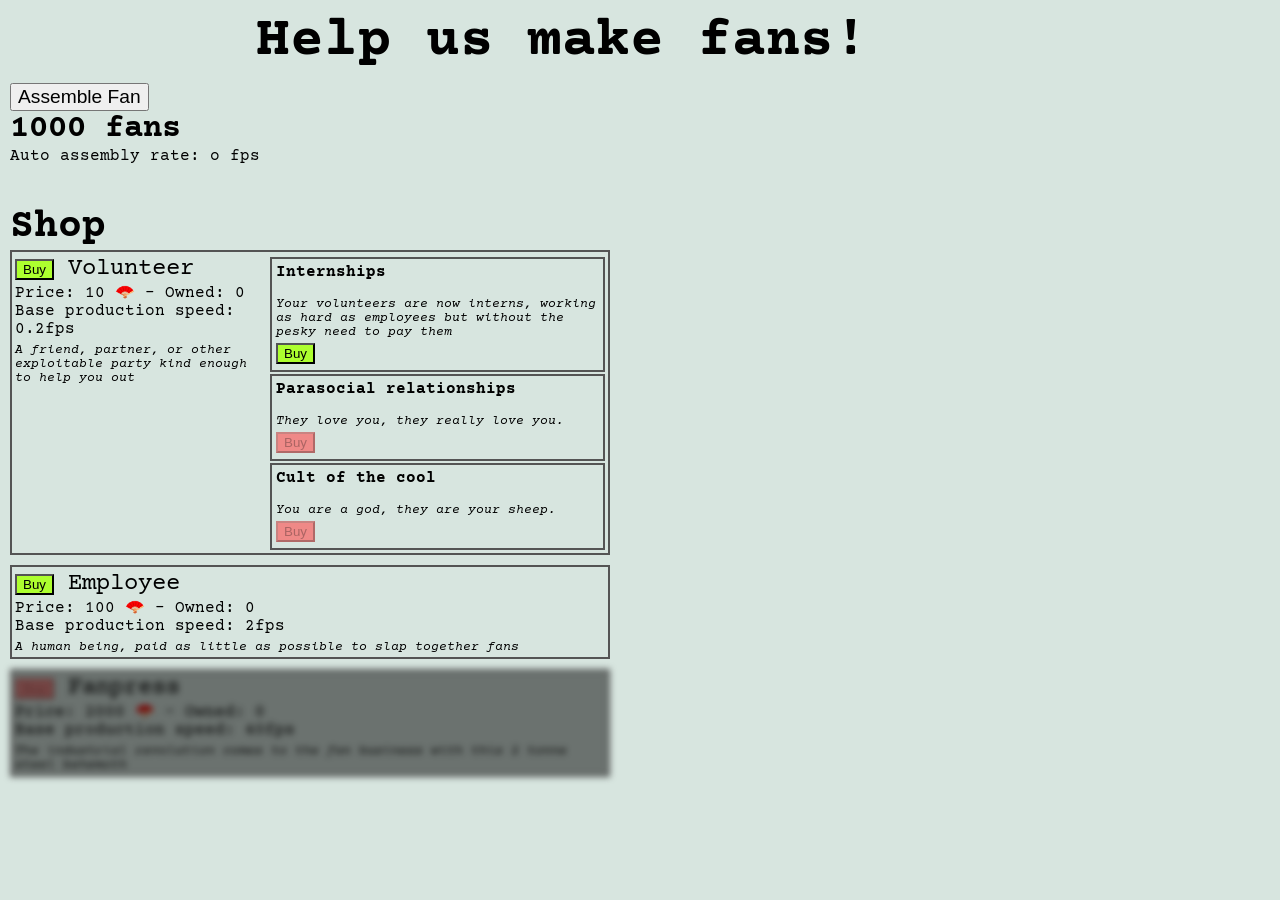
==== click.html @ f3bdd727 "partially completed upgrade functionality" ====
<!DOCTYPE html>
<html lang="en">

<head>
    <link rel="preconnect" href="https://fonts.googleapis.com" />
    <link rel="preconnect" href="https://fonts.gstatic.com" crossorigin />
    <link href="https://fonts.googleapis.com/css2?family=Courier+Prime:ital,wght@0,400;0,700;1,400;1,700&display=swap"
        rel="stylesheet" />
    <meta charset="UTF-8" />
    <meta name="viewport" content="width=device-width, initial-scale=1.0" />
    <link rel="stylesheet" href="./public/main.css" />
    <link rel="stylesheet" href="./public/click.css" />
    <title>🪭 wobby - help us make fans 🪭</title>
</head>

<body>
    <h1>Help us make fans!</h1>
    <div class="gameContainer">
        <button id="make-fan-button" onclick="makeFan()">Assemble Fan</button>
        <div class="metrics">
            <div id="fan-count">0 fans</div>
            <div>Auto assembly rate: <span id="fan-auto-speed">o fps</span></div>
        </div>

        <div class="shopContainer">
            <h2>Shop</h2>
            <ul id="shop">
            </ul>
        </div>
    </div>
    <script>
        /*
            TODO: Add additional shop items (10 total)
            TODO: Add upgrade shop (a shop which allows you to improve already owned stuff)
            TODO: extract JS
            TODO: Style stuff
        */

        //!!SET TO 1000 for testing!!
        let fanCount = 1000;
        let maxFanCount = 0;
        let globalUpgrades = {

        };
        let thingTypes = {
            volunteer: {
                key: "volunteer"
                , price: 10
                , description: "A friend, partner, or other exploitable party kind enough to help you out"
                , productionSpeed: 0.2
                , owned: 0
                , upgrades: [
                    {
                        upgradeFun: x => x + 0.8
                        , name: "Internships"
                        , description: "Your volunteers are now interns, working as hard as employees but without the pesky need to pay them"
                        , effectDescription: "Volunteers work as hard as employees (+0.8fps)"
                        , price: 500
                        , owned: false
                    },
                    {
                        upgradeFun: x => x * 2
                        , name: "Parasocial relationships"
                        , description: "They love you, they really love you."
                        , effectDescription: "Multiplies production speed by 2"
                        , price: 2000
                        , owned: false
                    },
                    {
                        upgradeFun: x => x * 10
                        , name: "Cult of the cool"
                        , description: "You are a god, they are your sheep."
                        , effectDescription: "Multiplies production speed by 10"
                        , price: 20000
                        , owned: false
                    },
                ]
                , show: true
            },
            employee: {
                key: "employee"
                , price: 100
                , description: "A human being, paid as little as possible to slap together fans"
                , productionSpeed: 2
                , owned: 0
                , show: false
            },
            fanpress: {
                key: "fanpress"
                , price: 2000
                , description: "The industrial revolution comes to the fan business with this 2 tonne steel behemoth"
                , productionSpeed: 40
                , owned: 0
                , show: false
            },
            factory: {
                key: "factory"
                , price: 50000
                , description: "Churns out just as many fans as it does great big plumes of black smoke, which is a lot"
                , productionSpeed: 1000
                , owned: 0
                , show: false
            },
            fanputer: {
                key: "fanputer"
                , price: 1000000
                , description: "A state of the art fan assembling super computer that seriously increases your fps"
                , productionSpeed: 20000
                , owned: 0
                , show: false
            },
            stripmine: {
                key: "stripmine"
                , price: 5000000
                , description: "An ancient fan wielding burlesque civilization has led to compacted veins of fans ripe for the picking within the earth's crust"
                , productionSpeed: 100000
                , owned: 0
                , show: false
            },
            fantasyland: {
                key: "fantasyland"
                , price: 25000000
                , description: "Pulls fans directly from the collective unconsciousness of mankind"
                , productionSpeed: 500000
                , owned: 0
                , show: false
            },
        };

        loadGameState();

        Object.values(thingTypes).forEach(element => {
            //Add function to each thing which calculates the current buy price
            element.calculatePrice = p => Math.floor(Math.pow(1.25, element.owned) * element.price);

            const upgradeElements = element?.upgrades?.map((u,i) =>
                `
                    <div class="upgrade">
                        <h3>${u.name}</h3>
                        <p class="description">${u.description}</p>
                        <button disabled onclick="buyUpgrade('${element.key}',${i})">Buy</button>
                    </div>
                `).reduce((acc, x) => acc += x, "") ?? "";

            document.getElementById("shop").innerHTML +=
                `<li id="${element.key}-li" class="${element.show ? "show" : ""}">
                    <div class="building">
                        <div>
                            <button onclick="buyThing('${element.key}')" disabled>Buy</button>
                            <span class="itemTitle">${element.key}</span>
                        </div>
                        <div class="itemMetrics">
                            Price: <span id="${element.key}-price">${element.calculatePrice()}</span> 🪭 - Owned: <span id="${element.key}-count">${element.owned}</span>
                            <br />
                            Base production speed: <span id="${element.key}">${element.productionSpeed}</span>fps
                        </div>
                        <div class="description">${element.description}</div>
                    </div>
                    <div class="building-upgrades">
                        ${upgradeElements}
                    </div>
                </li>`;
        });

        //Set up game loops

        //Run general game loop every second
        setInterval(gameLoop, 1000);
        //Save game every 10 seconds
        setInterval(saveGameState, 10000);

        function makeFan() {
            fanCount++;
            drawFanCount();
        }

        function drawFanCount() {
            const fanCountEl = document.getElementById('fan-count');
            const fcf = Math.floor(fanCount);
            fanCountEl.innerHTML = fcf === 1
                ? "1 fan"
                : `${fcf} fans`;
        }

        function drawMetrics() {
            const fixedNum = Object.values(thingTypes).reduce((acc, x) => acc += x.owned * x.productionSpeed, 0).toFixed(1);
            document.getElementById("fan-auto-speed").innerHTML = `${fixedNum} fps`;
        }

        function buyThing(thingType) {
            var thing = thingTypes[thingType];
            if (fanCount >= thing.calculatePrice()) {
                fanCount = fanCount - thing.calculatePrice();
                thing.owned++;
                document.getElementById(`${thing.key}-count`).innerHTML = thing.owned;
                document.getElementById(`${thing.key}-price`).innerHTML = thing.calculatePrice();

                drawMetrics();
                drawFanCount();

                const thingBtnElement = document.getElementById(`${thing.key}-li`).getElementsByTagName('button')[0];
                if (fanCount >= thing.calculatePrice()) {
                    thingBtnElement?.removeAttribute("disabled");
                }
                else if (fanCount < thing.calculatePrice()) {
                    thingBtnElement?.setAttribute("disabled", true);
                }
            }
        }

        function buyUpgrade(thingKey,upgradeIndex){
            const upgrade = thingTypes[thingKey].upgrades[upgradeIndex];
            if(upgrade.price <= fanCount) {
                fanCount -= upgrade.price;
                upgrade.owned = true;
            }
        }

        function gameLoop() {
            Object.values(thingTypes).forEach(thing => {
                fanCount += thing.owned * thing.productionSpeed;
                const thingElement = document.getElementById(`${thing.key}-li`);
                const thingBtnElement = thingElement.getElementsByTagName('button')[0];
                if (fanCount > thing.price / 2 && !thingElement.classList.contains('show')) {
                    thingElement.classList.add("show");
                }

                if (fanCount >= thing.calculatePrice()) {
                    thingBtnElement?.removeAttribute("disabled");
                }
                else if (fanCount < thing.calculatePrice()) {
                    thingBtnElement?.setAttribute("disabled", true);
                }

                thing.upgrades?.forEach((u,i) => {
                    const ueBtn = thingElement.getElementsByClassName('upgrade')[i].getElementsByTagName("button")[0];
                    if(u.price <= fanCount && !u.owned) {
                        ueBtn?.removeAttribute("disabled");
                    } else {
                        ueBtn?.setAttribute("disabled", true);
                    }
                });
            });
            drawFanCount();
        }

        function saveGameState() {
            let gameState = {
                fanCount: fanCount,
                thingTypes: thingTypes
            };
            localStorage.setItem('gameState', JSON.stringify(gameState));
        }

        function loadGameState() {
            let gameStateSessionItem = localStorage.getItem('gameState');
            if (gameStateSessionItem) {
                let gameState = JSON.parse(gameStateSessionItem);
                fanCount = gameState.fanCount;

                Object.values(thingTypes).forEach(tt => {
                    let matchingSavedItems = Object.values(gameState.thingTypes).filter(x => x.key == tt.key);
                    if (matchingSavedItems && matchingSavedItems[0]) {
                        tt.owned = matchingSavedItems[0].owned;
                    }
                });

                drawFanCount();
                drawMetrics();
            }
        }
    </script>
</body>

</html>
---- public/main.css ----
* {
    box-sizing: border-box;
}

body {
    font-family: "Courier Prime";
    padding: 0;
    border: 0;
    margin: 0;
    background-color: hsl(154, 21%, 87%);
}

p,
ul,
li,
c1,
h2 {
    margin: 0;
}

p,
li {
    font-size: max(1rem, min(3.5vw, 1.5rem));
}

small {
    font-size: 0.75em;
}

h1 {
    font-size: max(2.2rem, min(8vw, 3.5rem));
}

h2 {
    font-size: max(1.6rem, min(5vw, 2.5rem));
}

.logo {
    width: 100%;
    grid-column: 1;
    grid-row: 1;
}

.above-the-fold {
    height: 100vh;
    display: grid;
    align-items: center;
    justify-content: center;
    padding: 0 20vw;
    grid-template-columns: 1fr;
    grid-template-rows: 1fr;
}

.v-stack {
    display: flex;
    flex-direction: column;
    row-gap: 30px;
}

.v-stack.sections {
    row-gap: max(2rem, min(10vw, 5rem));
}

.big {
    row-gap: 100px;
}

footer {
    margin-top: 100px;
    padding: 40px 20vw;
    display: flex;
    flex-direction: column;
    gap: 12px;
}

.c1,
.c2,
.c3,
.content img {
    filter: drop-shadow(1px 5px 3px hsla(0, 0%, 8%, 0.3)) drop-shadow(4px 7px 7px hsla(0, 0%, 51%, 0.3));
}

.c1 {
    background-color: hsl(306, 41%, 77%);
}

.c2 {
    background-color: hsl(148, 44%, 65%);
}

.c3 {
    background-color: hsl(206, 36%, 73%);
}

h1 {
    margin: 0;
    margin-top: 100px;
    padding-left: 20vw;
}

section.content {
    padding: 40px 20vw;
}

.bonby {
    max-width: 400px;
    width: 100%;
    margin: auto;
}
---- public/click.css ----
h1 {
    margin-top: 10px;
}

h3 {
    font-size: 1rem;
    margin-top:0;
}

ul {
    padding: 0;
}

li {
    list-style: none;
    margin-bottom: 10px;
    padding: 3px;
    max-width: 600px;
    border: rgb(84, 84, 84) 2px solid;
    display:none;
    position: relative;
    flex-direction: row;
}

li.show {
    display:flex;
}

li button {
    background-color: greenyellow;
}

li button:disabled {
    background-color: rgba(255, 77, 77, 0.6);
}

li.show + li:not(.show) {
    display:block;
    filter:blur(3px);
}

li.show + li:not(.show)::after {
    position:absolute;
    content: "";
    top:0;
    left:0;
    width: 100%;
    height:100%;
    background-color: rgba(0, 0, 0, 0.5);
}

.gameContainer {
    padding: 10px;
}

.description {
    margin-top:5px;
    font-style: italic;
    font-size: 0.8rem;
}

.itemTitle {
    text-transform: capitalize;
}

.itemMetrics {
    font-size: 1rem;
}

.metrics {
    margin-bottom: 40px;
}

.shopContainer {
    
}

.upgrade {
    margin-left: 10px;
    margin-top: 2px;
    padding: 4px;
    border: rgb(84, 84, 84) 2px solid;
}

#fan-count {
    font-size: 2rem;
    font-weight: bold;
}

#make-fan-button {
    font-size: 1.2rem;
}
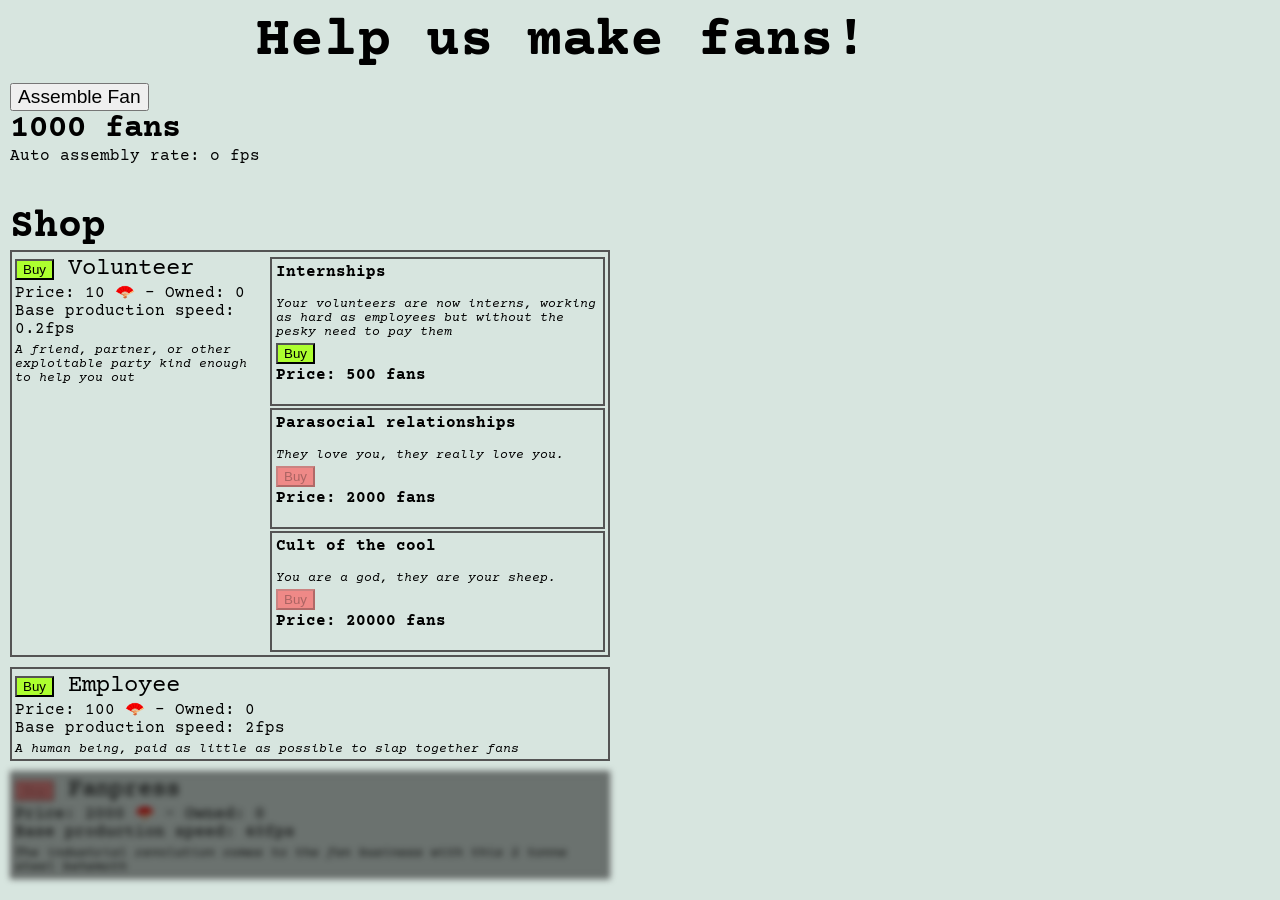
==== commit d2d43dc1: "Continued work on upgrades" ====
--- a/click.html
+++ b/click.html
@@ -139,6 +139,7 @@
                         <h3>${u.name}</h3>
                         <p class="description">${u.description}</p>
                         <button disabled onclick="buyUpgrade('${element.key}',${i})">Buy</button>
+                        <h3>Price: ${u.price} fans</h3>
                     </div>
                 `).reduce((acc, x) => acc += x, "") ?? "";
 
@@ -183,7 +184,7 @@
         }
 
         function drawMetrics() {
-            const fixedNum = Object.values(thingTypes).reduce((acc, x) => acc += x.owned * x.productionSpeed, 0).toFixed(1);
+            const fixedNum = Object.values(thingTypes).reduce((acc, x) => acc += x.owned * calculateProductionSpeed(x), 0).toFixed(1);
             document.getElementById("fan-auto-speed").innerHTML = `${fixedNum} fps`;
         }
 
@@ -211,14 +212,25 @@
         function buyUpgrade(thingKey,upgradeIndex){
             const upgrade = thingTypes[thingKey].upgrades[upgradeIndex];
             if(upgrade.price <= fanCount) {
+                const thingElement = document.getElementById(`${thingKey}-li`);
+                const upgradeElement = thingElement.getElementsByClassName('upgrade')[upgradeIndex];
                 fanCount -= upgrade.price;
                 upgrade.owned = true;
+                upgradeElement.classList.add("owned");
             }
+            drawMetrics();
+        }
+
+        function calculateProductionSpeed(thing) {
+            return thing.upgrades
+                    ?.filter(u => u.owned)
+                    .reduce((acc, u) => u.upgradeFun(acc), thing.productionSpeed)
+                    ?? thing.productionSpeed;
         }
 
         function gameLoop() {
             Object.values(thingTypes).forEach(thing => {
-                fanCount += thing.owned * thing.productionSpeed;
+                fanCount += thing.owned * calculateProductionSpeed(thing);
                 const thingElement = document.getElementById(`${thing.key}-li`);
                 const thingBtnElement = thingElement.getElementsByTagName('button')[0];
                 if (fanCount > thing.price / 2 && !thingElement.classList.contains('show')) {
--- a/public/click.css
+++ b/public/click.css
@@ -32,6 +32,10 @@
 
 li button:disabled {
     background-color: rgba(255, 77, 77, 0.6);
+}
+
+li .owned button {
+    background-color: gray;
 }
 
 li.show + li:not(.show) {
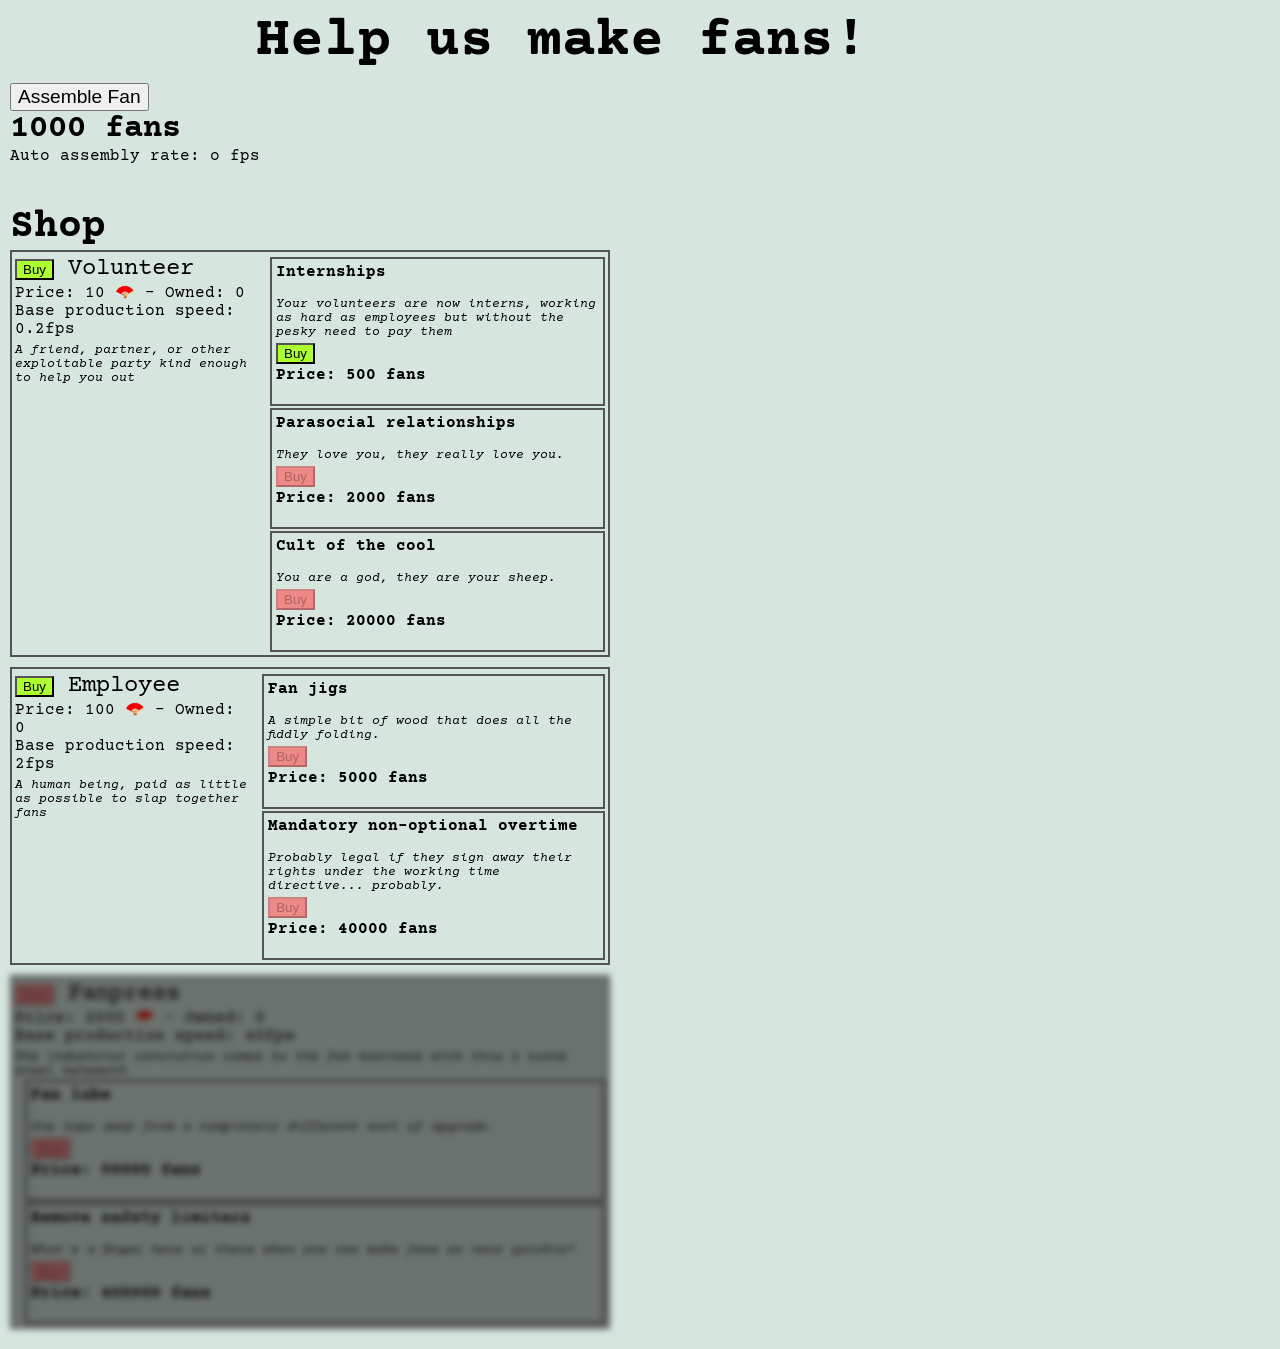
==== commit b1d26b1f: "added some upgrades" ====
--- a/click.html
+++ b/click.html
@@ -83,6 +83,24 @@
                 , description: "A human being, paid as little as possible to slap together fans"
                 , productionSpeed: 2
                 , owned: 0
+                , upgrades: [
+                    {
+                        upgradeFun: x => x * 2
+                        , name: "Fan jigs"
+                        , description: "A simple bit of wood that does all the fiddly folding."
+                        , effectDescription: "Multiplies production speed by 2"
+                        , price: 5000
+                        , owned: false
+                    },
+                    {
+                        upgradeFun: x => x * 10
+                        , name: "Mandatory non-optional overtime"
+                        , description: "Probably legal if they sign away their rights under the working time directive... probably."
+                        , effectDescription: "Multiplies production speed by 10"
+                        , price: 40000
+                        , owned: false
+                    },
+                ]
                 , show: false
             },
             fanpress: {
@@ -91,6 +109,24 @@
                 , description: "The industrial revolution comes to the fan business with this 2 tonne steel behemoth"
                 , productionSpeed: 40
                 , owned: 0
+                , upgrades: [
+                    {
+                        upgradeFun: x => x * 2
+                        , name: "Fan lube"
+                        , description: "One typo away from a completely different sort of upgrade."
+                        , effectDescription: "Multiplies production speed by 2"
+                        , price: 50000
+                        , owned: false
+                    },
+                    {
+                        upgradeFun: x => x * 10
+                        , name: "Remove safety limiters"
+                        , description: "What's a finger here or there when you can make fans so very quickly?"
+                        , effectDescription: "Multiplies production speed by 10"
+                        , price: 400000
+                        , owned: false
+                    },
+                ]
                 , show: false
             },
             factory: {
@@ -99,6 +135,24 @@
                 , description: "Churns out just as many fans as it does great big plumes of black smoke, which is a lot"
                 , productionSpeed: 1000
                 , owned: 0
+                , upgrades: [
+                    {
+                        upgradeFun: x => x * 2
+                        , name: "Lean manufacturing"
+                        , description: "Turns out keeping the fabric a five minute walk from the frames was suboptimal"
+                        , effectDescription: "Multiplies production speed by 2"
+                        , price: 400000
+                        , owned: false
+                    },
+                    {
+                        upgradeFun: x => x * 10
+                        , name: "Cool robot arms"
+                        , description: "Programme them to assemble stuff, and keep your squishy bits away from the grabbers"
+                        , effectDescription: "Multiplies production speed by 10"
+                        , price: 1600000
+                        , owned: false
+                    },
+                ]
                 , show: false
             },
             fanputer: {
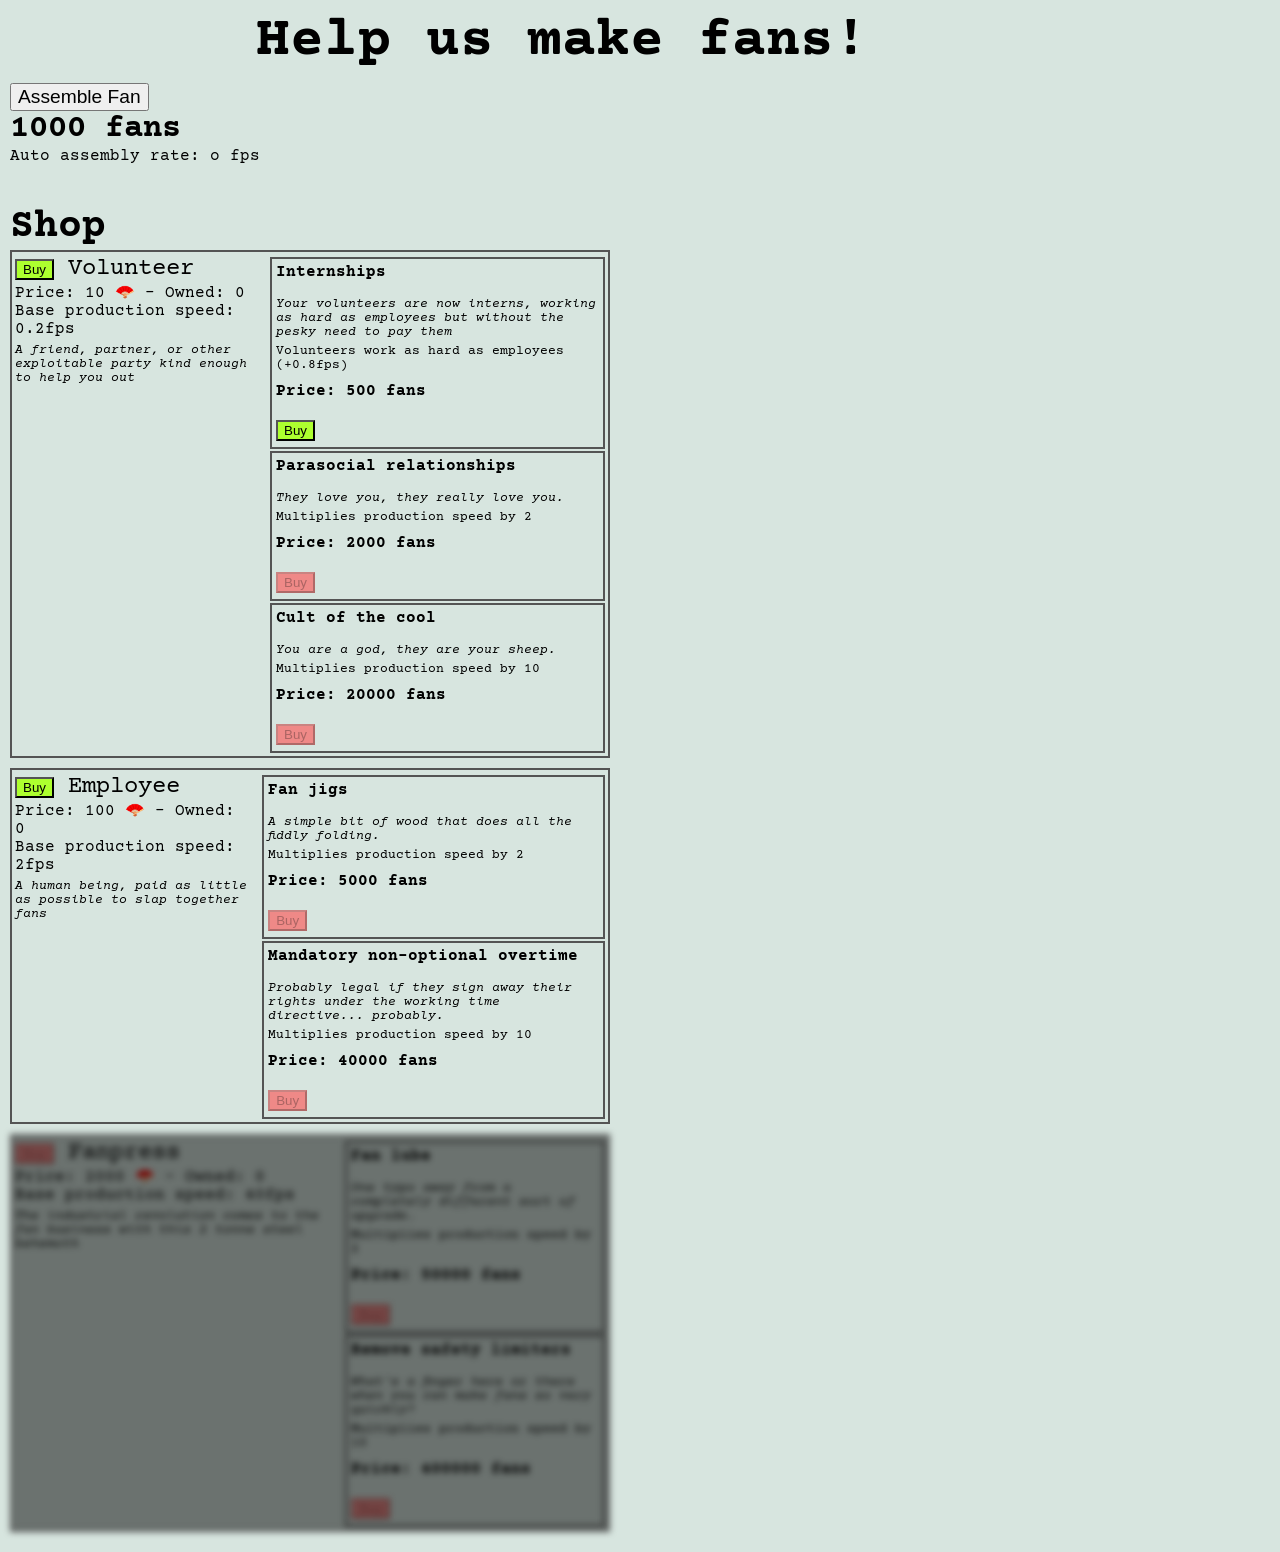
==== commit 152a74c8: "finished upgrades and load state of upgrade ownership from localstorage" ====
--- a/click.html
+++ b/click.html
@@ -39,9 +39,7 @@
         //!!SET TO 1000 for testing!!
         let fanCount = 1000;
         let maxFanCount = 0;
-        let globalUpgrades = {
-
-        };
+        
         let thingTypes = {
             volunteer: {
                 key: "volunteer"
@@ -139,7 +137,7 @@
                     {
                         upgradeFun: x => x * 2
                         , name: "Lean manufacturing"
-                        , description: "Turns out keeping the fabric a five minute walk from the frames was suboptimal"
+                        , description: "Turns out keeping the fabric a five minute walk from the frames was suboptimal."
                         , effectDescription: "Multiplies production speed by 2"
                         , price: 400000
                         , owned: false
@@ -147,7 +145,7 @@
                     {
                         upgradeFun: x => x * 10
                         , name: "Cool robot arms"
-                        , description: "Programme them to assemble stuff, and keep your squishy bits away from the grabbers"
+                        , description: "Programme them to assemble stuff, and keep your squishy bits away from the grabbers."
                         , effectDescription: "Multiplies production speed by 10"
                         , price: 1600000
                         , owned: false
@@ -161,6 +159,24 @@
                 , description: "A state of the art fan assembling super computer that seriously increases your fps"
                 , productionSpeed: 20000
                 , owned: 0
+                , upgrades: [
+                    {
+                        upgradeFun: x => x * 2
+                        , name: "Air cooling"
+                        , description: "Big fans to cool big computers which make fans."
+                        , effectDescription: "Multiplies production speed by 2"
+                        , price: 10000000
+                        , owned: false
+                    },
+                    {
+                        upgradeFun: x => x * 10
+                        , name: "The singularity"
+                        , description: "Your fanputers design fanputers which make fans faster than they themselves make fans."
+                        , effectDescription: "Multiplies production speed by 10"
+                        , price: 800000000
+                        , owned: false
+                    },
+                ]
                 , show: false
             },
             stripmine: {
@@ -169,6 +185,24 @@
                 , description: "An ancient fan wielding burlesque civilization has led to compacted veins of fans ripe for the picking within the earth's crust"
                 , productionSpeed: 100000
                 , owned: 0
+                , upgrades: [
+                    {
+                        upgradeFun: x => x * 2
+                        , name: "Geological surveys"
+                        , description: "Much easier to find fans underground when you actually know where they are."
+                        , effectDescription: "Multiplies production speed by 2"
+                        , price: 50000000
+                        , owned: false
+                    },
+                    {
+                        upgradeFun: x => x * 10
+                        , name: "Deep mining"
+                        , description: "Dig too deep, too greedily."
+                        , effectDescription: "Multiplies production speed by 10"
+                        , price: 4000000000
+                        , owned: false
+                    },
+                ]
                 , show: false
             },
             fantasyland: {
@@ -177,6 +211,24 @@
                 , description: "Pulls fans directly from the collective unconsciousness of mankind"
                 , productionSpeed: 500000
                 , owned: 0
+                , upgrades: [
+                    {
+                        upgradeFun: x => x * 2
+                        , name: "Subliminal advertising"
+                        , description: "You're thinking about fans right now, aren't you?"
+                        , effectDescription: "Multiplies production speed by 2"
+                        , price: 250000000
+                        , owned: false
+                    },
+                    {
+                        upgradeFun: x => x * 10
+                        , name: "Mind controls"
+                        , description: "You WILL think about fans, whether you like it or not."
+                        , effectDescription: "Multiplies production speed by 10"
+                        , price: 20000000000
+                        , owned: false
+                    },
+                ]
                 , show: false
             },
         };
@@ -189,11 +241,12 @@
 
             const upgradeElements = element?.upgrades?.map((u,i) =>
                 `
-                    <div class="upgrade">
+                    <div class="upgrade ${u.owned ? 'owned' : ''}">
                         <h3>${u.name}</h3>
                         <p class="description">${u.description}</p>
+                        <p class="effectDescription">${u.effectDescription}</p>
+                        <h3>Price: ${u.price} fans</h3>
                         <button disabled onclick="buyUpgrade('${element.key}',${i})">Buy</button>
-                        <h3>Price: ${u.price} fans</h3>
                     </div>
                 `).reduce((acc, x) => acc += x, "") ?? "";
 
@@ -261,6 +314,7 @@
                     thingBtnElement?.setAttribute("disabled", true);
                 }
             }
+            saveGameState();
         }
 
         function buyUpgrade(thingKey,upgradeIndex){
@@ -273,6 +327,7 @@
                 upgradeElement.classList.add("owned");
             }
             drawMetrics();
+            saveGameState();
         }
 
         function calculateProductionSpeed(thing) {
@@ -328,6 +383,7 @@
                     let matchingSavedItems = Object.values(gameState.thingTypes).filter(x => x.key == tt.key);
                     if (matchingSavedItems && matchingSavedItems[0]) {
                         tt.owned = matchingSavedItems[0].owned;
+                        tt.upgrades.forEach((x,i) => tt.upgrades[i].owned = matchingSavedItems[0].upgrades[i]?.owned)
                     }
                 });
 
--- a/public/click.css
+++ b/public/click.css
@@ -39,7 +39,7 @@
 }
 
 li.show + li:not(.show) {
-    display:block;
+    display:flex;
     filter:blur(3px);
 }
 
@@ -58,8 +58,15 @@
 }
 
 .description {
+    font-style: italic;
+}
+
+.effectDescription {
+    margin-bottom: 10px;
+}
+
+.description, .effectDescription{
     margin-top:5px;
-    font-style: italic;
     font-size: 0.8rem;
 }
 
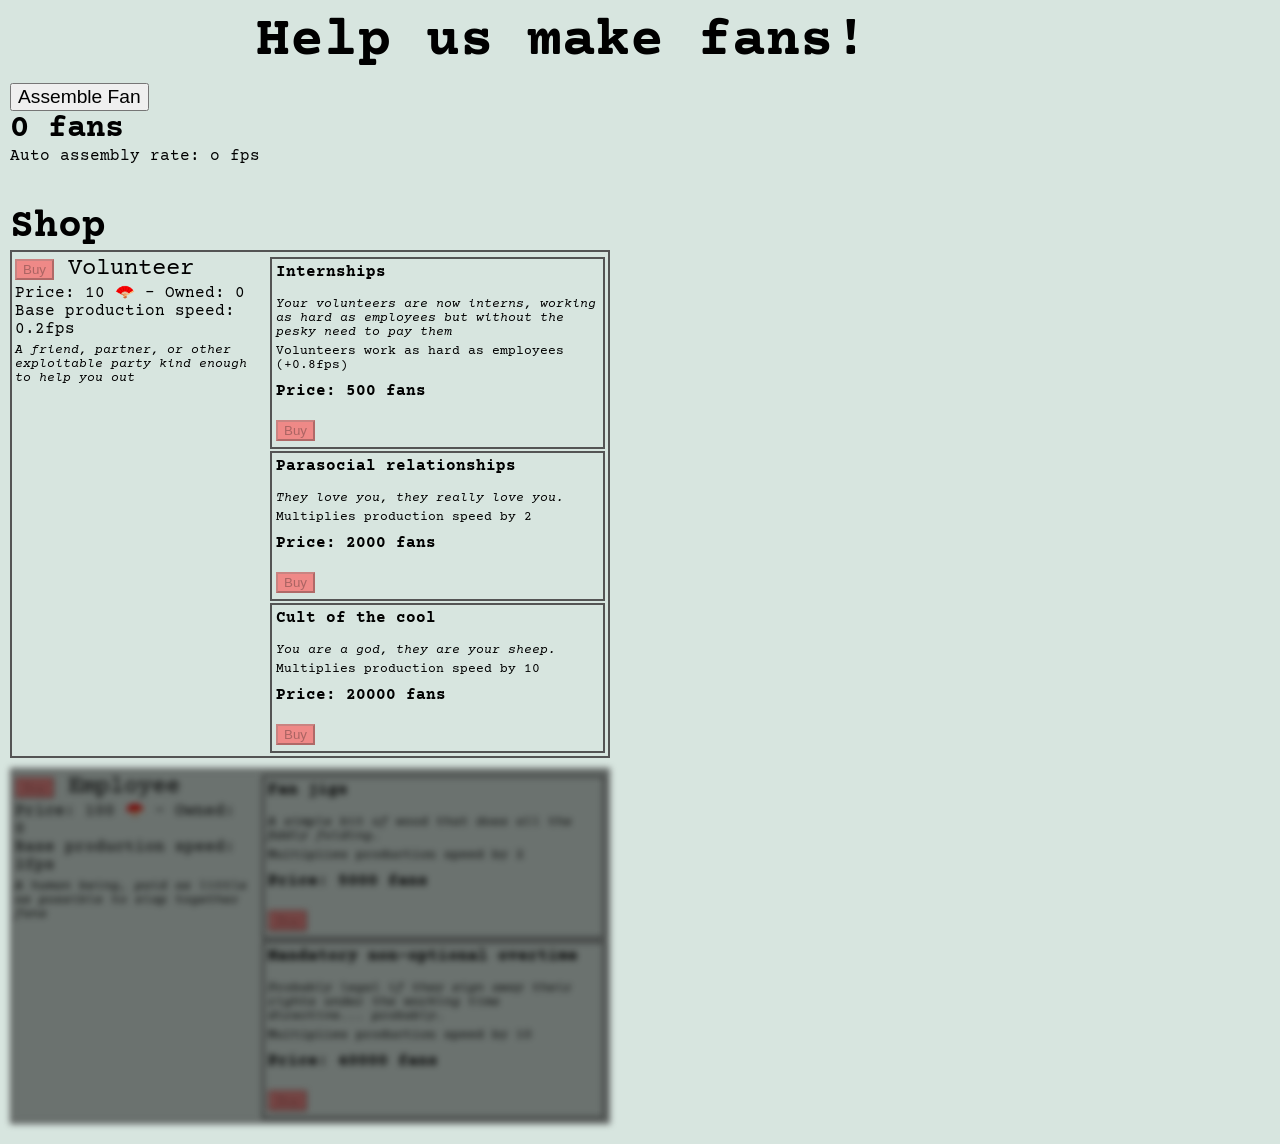
==== commit 45e4f8b0: "Set fanCount to final value from test value" ====
--- a/click.html
+++ b/click.html
@@ -36,10 +36,9 @@
             TODO: Style stuff
         */
 
-        //!!SET TO 1000 for testing!!
-        let fanCount = 1000;
+        let fanCount = 0;
         let maxFanCount = 0;
-        
+
         let thingTypes = {
             volunteer: {
                 key: "volunteer"
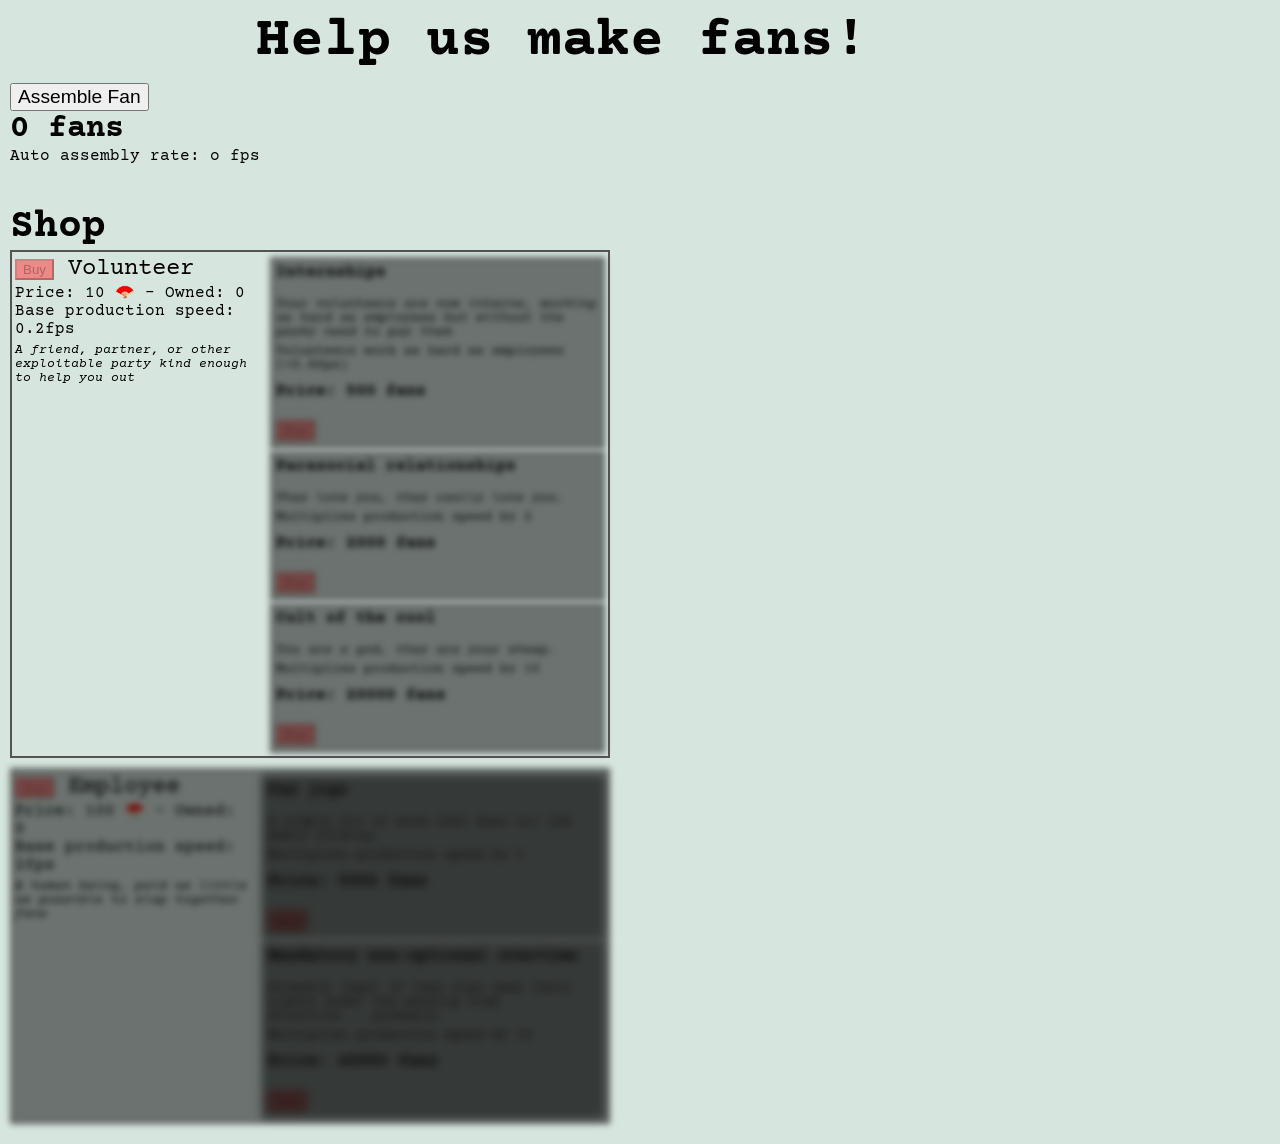
==== commit 98ae804b: "Added styling to obscure upgrades you can't afford" ====
--- a/click.html
+++ b/click.html
@@ -221,7 +221,7 @@
                     },
                     {
                         upgradeFun: x => x * 10
-                        , name: "Mind controls"
+                        , name: "Mind control"
                         , description: "You WILL think about fans, whether you like it or not."
                         , effectDescription: "Multiplies production speed by 10"
                         , price: 20000000000
@@ -339,6 +339,8 @@
         function gameLoop() {
             Object.values(thingTypes).forEach(thing => {
                 fanCount += thing.owned * calculateProductionSpeed(thing);
+                maxFanCount = fanCount > maxFanCount ? maxFanCount = fanCount : maxFanCount;
+
                 const thingElement = document.getElementById(`${thing.key}-li`);
                 const thingBtnElement = thingElement.getElementsByTagName('button')[0];
                 if (fanCount > thing.price / 2 && !thingElement.classList.contains('show')) {
@@ -353,7 +355,13 @@
                 }
 
                 thing.upgrades?.forEach((u,i) => {
-                    const ueBtn = thingElement.getElementsByClassName('upgrade')[i].getElementsByTagName("button")[0];
+                    const uElement = thingElement.getElementsByClassName('upgrade')[i];
+                    const ueBtn = uElement.getElementsByTagName("button")[0];
+
+                    if(maxFanCount > u.price && !uElement.classList.contains("discovered")){
+                        uElement.classList.add("discovered");
+                    }
+
                     if(u.price <= fanCount && !u.owned) {
                         ueBtn?.removeAttribute("disabled");
                     } else {
--- a/public/click.css
+++ b/public/click.css
@@ -82,15 +82,26 @@
     margin-bottom: 40px;
 }
 
-.shopContainer {
-    
-}
-
 .upgrade {
     margin-left: 10px;
     margin-top: 2px;
     padding: 4px;
     border: rgb(84, 84, 84) 2px solid;
+    position: relative;
+}
+
+.upgrade:not(.discovered){
+    filter:blur(3px);
+}
+
+.upgrade:not(.discovered)::after {
+    position:absolute;
+    content: "";
+    top:0;
+    left:0;
+    width: 100%;
+    height:100%;
+    background-color: rgba(0, 0, 0, 0.5);
 }
 
 #fan-count {
